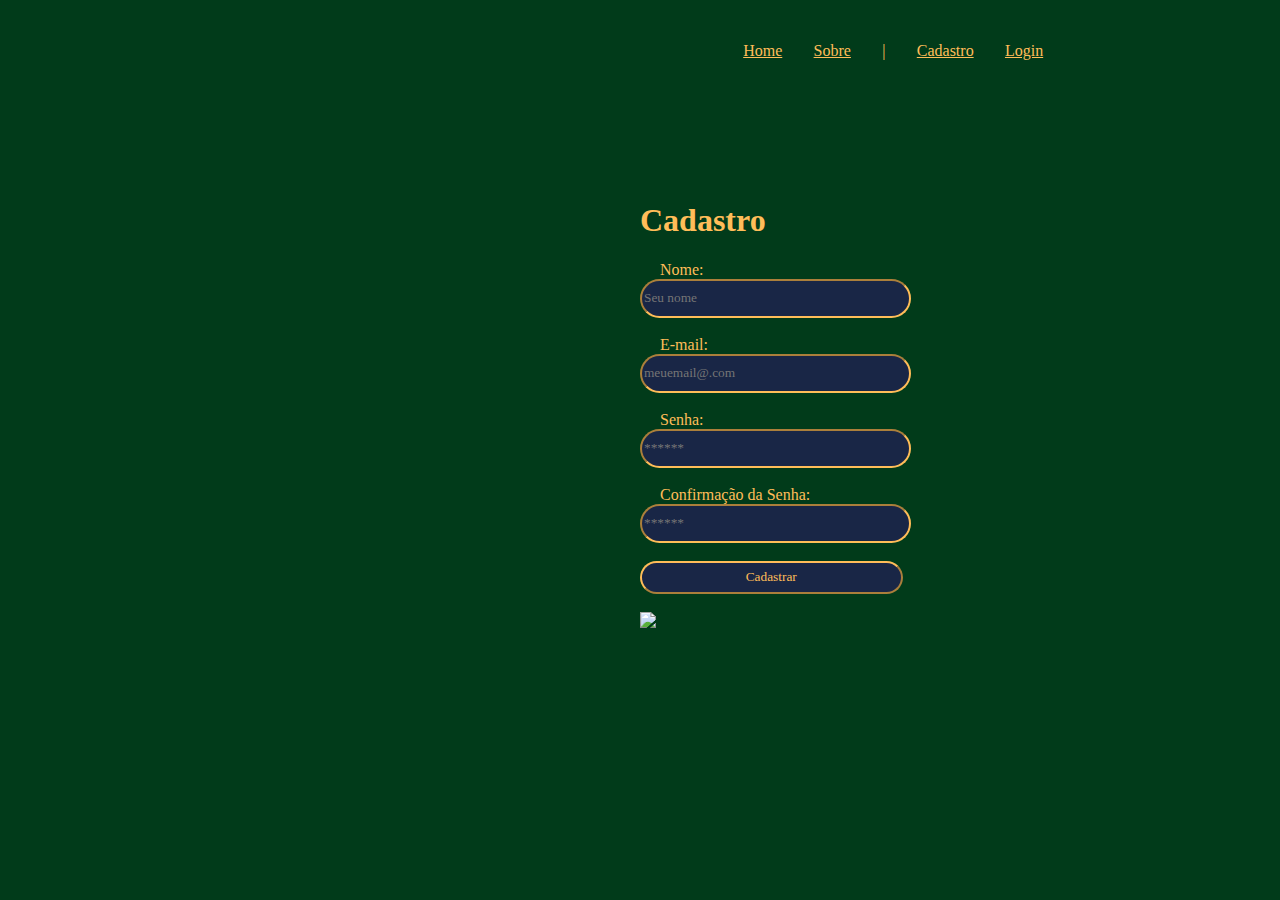
==== public/cadastro.html @ ab9b28d3 "css alterado" ====
<!DOCTYPE html>
<html lang="en">

<head>
    <meta charset="UTF-8">
    <meta http-equiv="X-UA-Compatible" content="IE=edge">
    <meta name="viewport" content="width=device-width, initial-scale=1.0">
    <title>Recipe</title>
    <link rel="stylesheet" href="./css/cabecalho.css">
    <link rel="stylesheet" href="./css/cadastro.css">
</head>

<body>
    <!-- cabeçalho-->
    <div class="header">
        <img src="./imagem/Logotipo cozinha mineira verde feito a mão verde.png" alt="" class="titulo">
        <div class="container">
            <ul class="navbar">
                <li> <a href="./index.html">Home</a> </li>
                <li> <a href="./sobre.html">Sobre</a> </li>
                <li>|</li>
                <li> <a href="cadastro.html">Cadastro</a></li>
                <li> <a href="./login.html">Login</a></li>
            </ul>
        </div>
    </div>
    <!-- cabeçalho fim -->



    <!--
                     Para inserir mais um campo, copie uma das inputs abaixo.
                     Assim que inserir vá para o script abaixo.
                 -->

       <h1 class="titulo_cadastro">Cadastro</h1>

       
    <section class="section_cadastro">
        <span class="tipo_campo">Nome:</span>
        <input id="nome_input" class="inputs" type="text" placeholder="Seu nome">
        <br><br>
        <span class="tipo_campo">E-mail:</span>
        <input id="email_input" class="inputs" type="text" placeholder="meuemail@.com">
        <br><br>
        <span class="tipo_campo">Senha:</span>
        <input id="senha_input"  class="inputs" type="password" placeholder="******">
        <br><br>
        <span class="tipo_campo">Confirmação da Senha:</span>
        <input id="confirmacao_senha_input"  class="inputs" type="password" placeholder="******">
        <br><br>
        <button class="btn" onclick="cadastrar()">Cadastrar</button>
        <img src=" ---" alt="">




        </div><br>
        <div id="div_aguardar" class="loading-div">
            <img src="./assets/circle-loading.gif" id="loading-gif">
        </div>
    </section>
    <!-- sessão de login fim-->

</body>

</html>

<script>
    function cadastrar() {
        aguardar();

        //Recupere o valor da nova input pelo nome do id
        // Agora vá para o método fetch logo abaixo
        var nomeVar = nome_input.value;
        var emailVar = email_input.value;
        var senhaVar = senha_input.value;
        var confirmacaoSenhaVar = confirmacao_senha_input.value;
        // variaveis dos inputs

        if (nomeVar == "" || emailVar == "" || senhaVar == "" || confirmacaoSenhaVar == "") {
            cardErro.style.display = "block"
            mensagem_erro.innerHTML = "(Mensagem de erro para todos os campos em branco)";

            finalizarAguardar();
            return false;
            // mostrando mensagem de erro em inputs vazias
        }
        else {
            setInterval(sumirMensagem, 5000)
        }

        // Enviando o valor da nova input
        fetch("/usuarios/cadastrar", {
            method: "POST",
            headers: {
                "Content-Type": "application/json"
            },
            body: JSON.stringify({
                // crie um atributo que recebe o valor recuperado aqui
                // Agora vá para o arquivo routes/usuario.js
                nomeServer: nomeVar,
                emailServer: emailVar,
                senhaServer: senhaVar
            })
        }).then(function (resposta) {

            console.log("resposta: ", resposta);

            if (resposta.ok) {
                cardErro.style.display = "block";

                mensagem_erro.innerHTML = "Cadastro realizado com sucesso! Redirecionando para tela de Login...";

                setTimeout(() => {
                    window.location = "login.html";
                }, "2000")

                limparFormulario();
                finalizarAguardar();
            } else {
                throw ("Houve um erro ao tentar realizar o cadastro!");
            }
        }).catch(function (resposta) {
            console.log(`#ERRO: ${resposta}`);
            finalizarAguardar();
        });

        return false;
    }

    function sumirMensagem() {
        cardErro.style.display = "none"
    }

</script>
---- public/css/cadastro.css ----
body{
    background-color:#013B1A ;
}

/* 
titulo cadastro */
.titulo_cadastro{
  color: #FFBD59 ;
  margin-top: 10%;
  margin-left: 50%;
  font-family: " Tiro Devanagari Sanskrit', serif;"
}


/* box do caastro */
.section_cadastro{
  width: 250px;
  height: 150px;
  margin-left: 50%;
}

/* 
inputs do cadastro */
.inputs{  
height: 22%;
width: 105%;
border-radius: 30px;
background-color: #192646;
border-color:#FFBD59 ;
font-family: " Tiro Devanagari Sanskrit', serif;"
}


/* titulo dos campos */
.tipo_campo{
  background-color: #013B1A;
  color: #FFBD59 ;
margin-left: 20px;
font-family: " Tiro Devanagari Sanskrit', serif;"
}


 /* botão */
.btn{
  height: 22%;
width: 105%;
color: #FFBD59;
background-color:#192646 ;
border-radius: 20px;
border-color:#FFBD59 ;
font-family: " Tiro Devanagari Sanskrit', serif;"
}


/* posição da barra de navegação */


  .container {
    display: flex;
    flex-direction: row;
    justify-content: space-between;
    margin-left: 55%;
  }

  .navbar  /* barra de navegação*/ {
  width: 300px;
  display: flex ;
  flex-direction: row;
  align-items: center;
  justify-content: space-between;
  list-style: none;
  color: #FFBD59;
  font-family: " Tiro Devanagari Sanskrit', serif;"
}

a{
  color:inherit;
   /* ele herda a cor que você definiu */}
   
   .titulo {
    width: 150px;
    /* height: 100px; */
  }
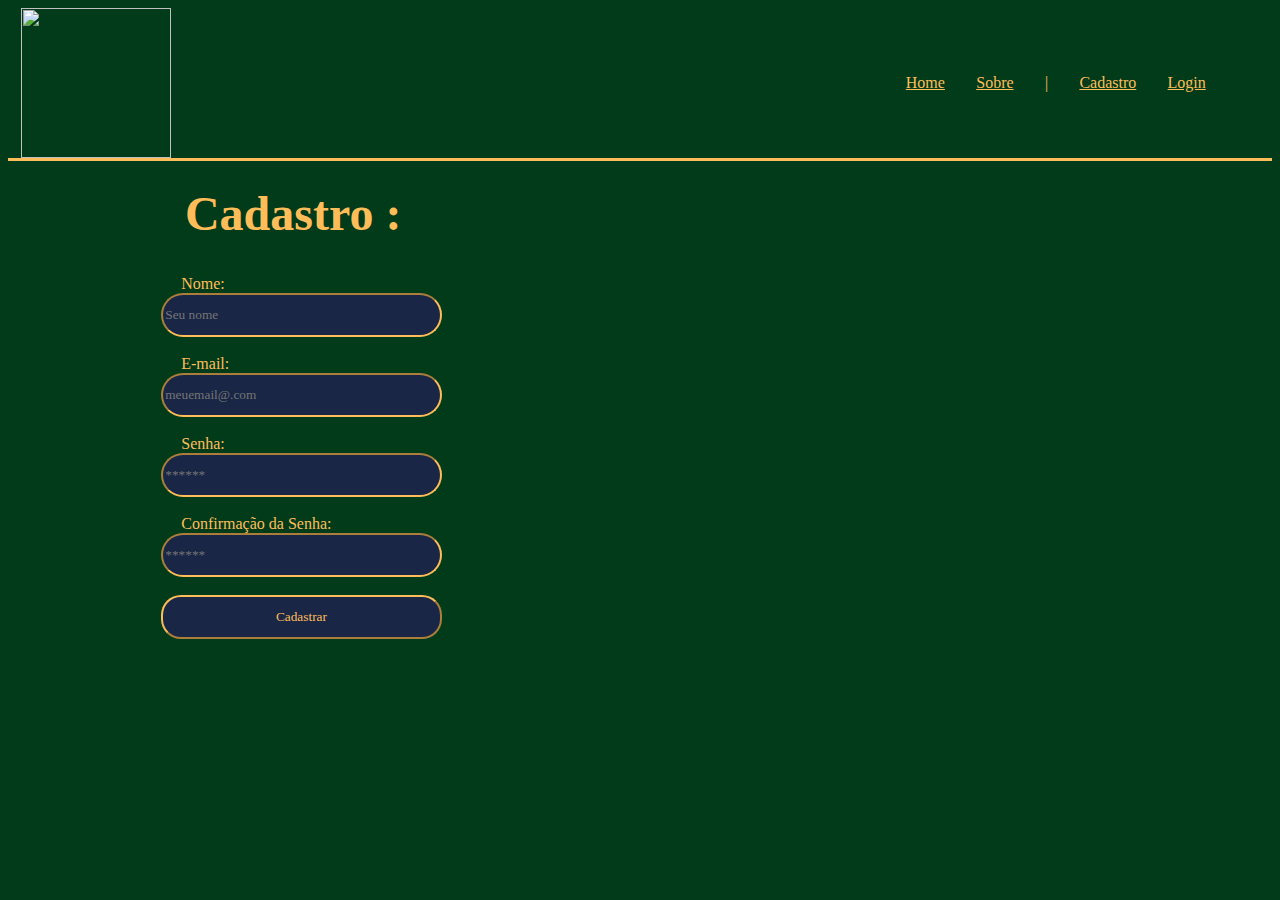
==== commit 96ef952d: "atualização" ====
--- a/public/cadastro.html
+++ b/public/cadastro.html
@@ -1,3 +1,4 @@
+<s><s></s></s>
 <!DOCTYPE html>
 <html lang="en">
 
@@ -25,41 +26,46 @@
         </div>
     </div>
     <!-- cabeçalho fim -->
+    <div class="alerta_erro">
+        <div class="card_erro" id="cardErro">
+            <span id="mensagem_erro"></span>
+        </div>
+    </div>       
+                        <div class="body_cadastro">
+                            <div class="class_gif">
+                      <img src="./imagem/cozinhando.gif" id="img_cadastro" alt="">
+                      </div>
+                    <!--titulo de cadastro-->
+                    <h1 class="titulo_cadastro">Cadastro :</h1>
+                    <!--card de cadastro-->
+                    <section class="section_cadastro">
+                        <span class="tipo_campo">Nome:</span>
+                        <input id="nome_input" class="inputs" type="text" placeholder="Seu nome">
+                        <br><br>
+                        <span class="tipo_campo">E-mail:</span>
+                        <input id="email_input" class="inputs" type="text" placeholder="meuemail@.com">
+                        <br><br>
+                        <span class="tipo_campo">Senha:</span>
+                        <input id="senha_input" class="inputs" type="password" placeholder="******">
+                        <br><br>
+                        <span class="tipo_campo">Confirmação da Senha:</span>
+                        <input id="confirmacao_senha_input" class="inputs" type="password" placeholder="******">
+                        <br><br>
+                        <button class="btn" onclick="cadastrar()">Cadastrar</button>
+                      </div>
+                   
+              
+                <div id="div_aguardar" class="loading-div">
+                    <img src="./assets/circle-loading.gif" id="loading-gif">
+                </div>
 
+                <div id="div_erros_login">
 
+                </div>
+            </div>
+        </div>
+    </div>
 
-    <!--
-                     Para inserir mais um campo, copie uma das inputs abaixo.
-                     Assim que inserir vá para o script abaixo.
-                 -->
-
-       <h1 class="titulo_cadastro">Cadastro</h1>
-
-       
-    <section class="section_cadastro">
-        <span class="tipo_campo">Nome:</span>
-        <input id="nome_input" class="inputs" type="text" placeholder="Seu nome">
-        <br><br>
-        <span class="tipo_campo">E-mail:</span>
-        <input id="email_input" class="inputs" type="text" placeholder="meuemail@.com">
-        <br><br>
-        <span class="tipo_campo">Senha:</span>
-        <input id="senha_input"  class="inputs" type="password" placeholder="******">
-        <br><br>
-        <span class="tipo_campo">Confirmação da Senha:</span>
-        <input id="confirmacao_senha_input"  class="inputs" type="password" placeholder="******">
-        <br><br>
-        <button class="btn" onclick="cadastrar()">Cadastrar</button>
-        <img src=" ---" alt="">
-
-
-
-
-        </div><br>
-        <div id="div_aguardar" class="loading-div">
-            <img src="./assets/circle-loading.gif" id="loading-gif">
-        </div>
-    </section>
     <!-- sessão de login fim-->
 
 </body>
@@ -68,7 +74,6 @@
 
 <script>
     function cadastrar() {
-        aguardar();
 
         //Recupere o valor da nova input pelo nome do id
         // Agora vá para o método fetch logo abaixo
@@ -77,10 +82,10 @@
         var senhaVar = senha_input.value;
         var confirmacaoSenhaVar = confirmacao_senha_input.value;
         // variaveis dos inputs
-
+            // mensagem de erro 
         if (nomeVar == "" || emailVar == "" || senhaVar == "" || confirmacaoSenhaVar == "") {
             cardErro.style.display = "block"
-            mensagem_erro.innerHTML = "(Mensagem de erro para todos os campos em branco)";
+            mensagem_erro.innerHTML = "todos os campos estão em branco";
 
             finalizarAguardar();
             return false;
@@ -113,17 +118,14 @@
                 mensagem_erro.innerHTML = "Cadastro realizado com sucesso! Redirecionando para tela de Login...";
 
                 setTimeout(() => {
-                    window.location = "login.html";
+                    window.location = "./login.html";
                 }, "2000")
 
-                limparFormulario();
-                finalizarAguardar();
             } else {
                 throw ("Houve um erro ao tentar realizar o cadastro!");
             }
         }).catch(function (resposta) {
             console.log(`#ERRO: ${resposta}`);
-            finalizarAguardar();
         });
 
         return false;
--- a/public/css/cabecalho.css
+++ b/public/css/cabecalho.css
@@ -0,0 +1,42 @@
+body{
+    background-color:#013B1A ;
+}
+
+
+.container_header {
+   
+    display: flex;
+    flex-direction: row;
+    justify-content: space-between;
+    margin-left: 55%;
+  }
+
+.header {
+    border-bottom: 3px solid #FFBD59;
+    display: flex;
+  }
+
+  .header .container_header {
+    justify-content: space-between;
+ 
+  }
+
+
+  .navbar {
+  width: 300px;
+  display: flex ;
+  flex-direction: row;
+  align-items: center;
+  justify-content: space-between;
+  list-style: none;
+  color: #FFBD59;
+}
+
+a{
+  color:inherit;
+   /* ele herda a cor que você definiu */}
+   
+   .titulo {
+    width: 180px;
+    margin-left: 1%;
+  }--- a/public/css/cadastro.css
+++ b/public/css/cadastro.css
@@ -1,22 +1,36 @@
 body{
     background-color:#013B1A ;
+}
+
+
+.body_cadastro{
+display: flex;
+
+}
+
+
+.class_gif{
+margin-left: - 13%;
+
 }
 
 /* 
 titulo cadastro */
 .titulo_cadastro{
   color: #FFBD59 ;
-  margin-top: 10%;
-  margin-left: 50%;
-  font-family: " Tiro Devanagari Sanskrit', serif;"
+  margin-top: 2%;
+  margin-left: 14%;
+  font-family: " Tiro Devanagari Sanskrit', serif;";
+  font-size: -webkit-xxx-large;
 }
 
 
 /* box do caastro */
 .section_cadastro{
-  width: 250px;
-  height: 150px;
-  margin-left: 50%;
+  width: 267px;
+  height: 200px;
+  margin-left: -19%;
+  margin-top: 9%;
 }
 
 /* 
@@ -80,4 +94,28 @@
    .titulo {
     width: 150px;
     /* height: 100px; */
+  }
+
+  .loading-div {
+    width: 50px;
+    margin: auto;
+    display: none;
+  }
+  
+  .loading-div img {
+    height: 50px;
+    width: 50px;
+  }
+
+  .card_erro #mensagem_erro{
+    font-weight: 500;
+    font-size: 20px;
+  }
+  .tamanho-conteudo { 
+    height: fit-content !important;
+  }
+  /* gif di cadastro */
+  #img_cadastro{
+    margin-top: 4% ;
+    margin-left: 29%; 
   }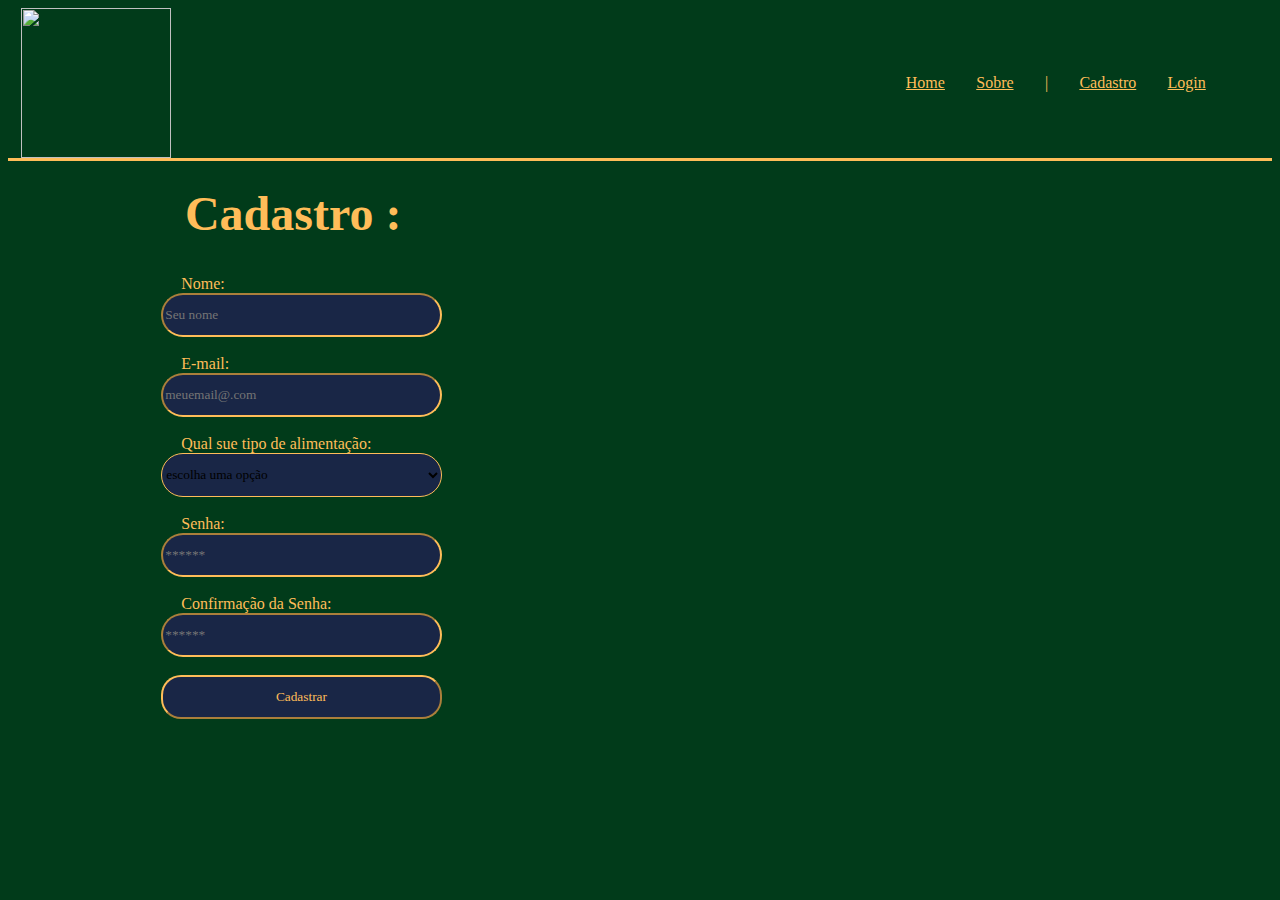
==== commit ed8efd59: "alteração no scrip" ====
--- a/public/cadastro.html
+++ b/public/cadastro.html
@@ -45,6 +45,17 @@
                         <span class="tipo_campo">E-mail:</span>
                         <input id="email_input" class="inputs" type="text" placeholder="meuemail@.com">
                         <br><br>
+                        <span class="tipo_campo">Qual sue tipo de alimentação:</span>
+                        <select id="tipo_sel" class="inputs">
+                            <option value=0>escolha uma opção</option>
+                            <option value=1>vegano</option>
+                            <option value=2>vegetariano</option>
+                            <option value=3>Vegetariano ovo lacto</option>
+                            <option value=4>Ovolactovegetariano</option>
+                            <option value=5>Ovovegetariano</option>
+                            <option value=6>Carnivoro</option>
+                        </select>
+                        <br><br>
                         <span class="tipo_campo">Senha:</span>
                         <input id="senha_input" class="inputs" type="password" placeholder="******">
                         <br><br>
@@ -79,11 +90,13 @@
         // Agora vá para o método fetch logo abaixo
         var nomeVar = nome_input.value;
         var emailVar = email_input.value;
+        var tipoVar = tipo_sel.value;
         var senhaVar = senha_input.value;
         var confirmacaoSenhaVar = confirmacao_senha_input.value;
+        sessionStorage.FK_tipo_rec = tipo_sel.value;
         // variaveis dos inputs
             // mensagem de erro 
-        if (nomeVar == "" || emailVar == "" || senhaVar == "" || confirmacaoSenhaVar == "") {
+        if (nomeVar == "" || emailVar == "" || tipoVar == "" || senhaVar == "" || confirmacaoSenhaVar == "") {
             cardErro.style.display = "block"
             mensagem_erro.innerHTML = "todos os campos estão em branco";
 
@@ -106,7 +119,8 @@
                 // Agora vá para o arquivo routes/usuario.js
                 nomeServer: nomeVar,
                 emailServer: emailVar,
-                senhaServer: senhaVar
+                senhaServer: senhaVar,
+                tipoServer : tipoVar
             })
         }).then(function (resposta) {
 
